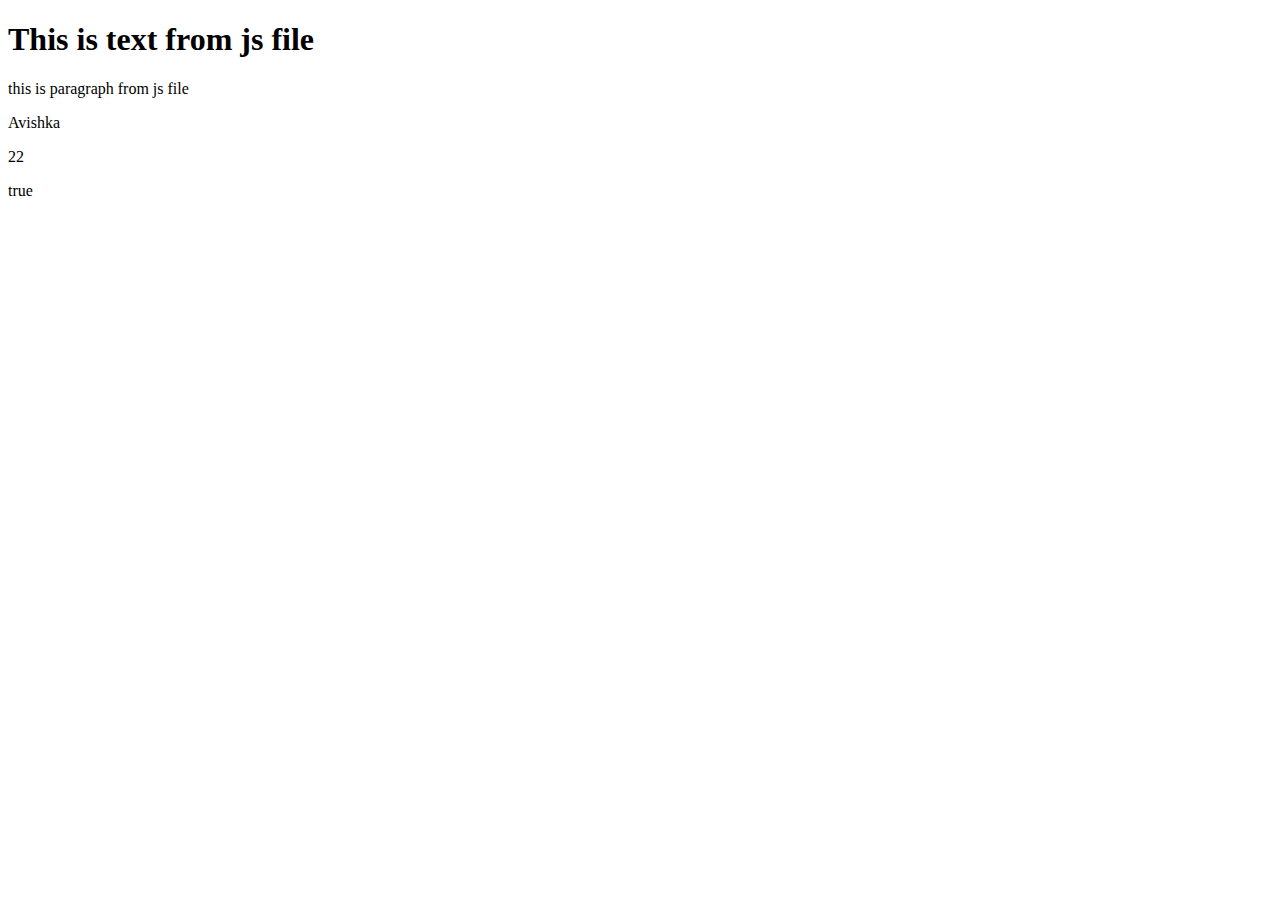
==== index.html @ 3641e0a7 "console.log, comment, variables are learnt" ====
<!DOCTYPE html>
<html lang="en">
  <head>
    <meta charset="UTF-8" />
    <meta name="viewport" content="width=device-width, initial-scale=1.0" />
    <title>JavaScript learning</title>
    <link rel="stylesheet" href="./style.css" />
  </head>
  <body>
    <h1 id="myH1">My JavaScript Learning Journey</h1>
    <p id="myP1">
      Lorem ipsum dolor sit amet consectetur adipisicing elit. Consequuntur
      dignissimos atque pariatur quas. At corrupti suscipit exercitationem
      reprehenderit animi facere officia voluptatem ipsam architecto
      consequuntur, veritatis ipsum aperiam asperiores sint nisi vel cumque,
      tenetur libero laborum. Dolorem, blanditiis exercitationem. Nemo ut
      architecto commodi natus impedit. Voluptatibus eveniet, facilis minus
      magnam animi veritatis doloribus repellendus, quisquam qui dolores error
      repudiandae non natus. Dolore eos mollitia veniam, debitis natus
      necessitatibus? Nobis alias fugit tempora illo harum magnam sit, culpa est
      numquam qui eaque porro mollitia odit maxime quasi. Commodi id dolore iure
      excepturi fugiat officia delectus, distinctio, aut cupiditate nihil
      repudiandae vitae laboriosam veritatis consectetur sint magnam architecto
      numquam eum! Tenetur asperiores est sint repudiandae. Unde ab qui labore
      accusantium porro placeat blanditiis sequi eaque atque nisi architecto eos
      rem esse error dignissimos eligendi voluptates, neque eum consequatur
      ipsum! Consectetur pariatur alias ullam hic rerum voluptatem quas
      repellendus quae labore! In, quae.
    </p>
    <p id="p1"></p>
    <p id="p2"></p>
    <p id="p3"></p>
    <script src="./index.js"></script>
  </body>
</html>
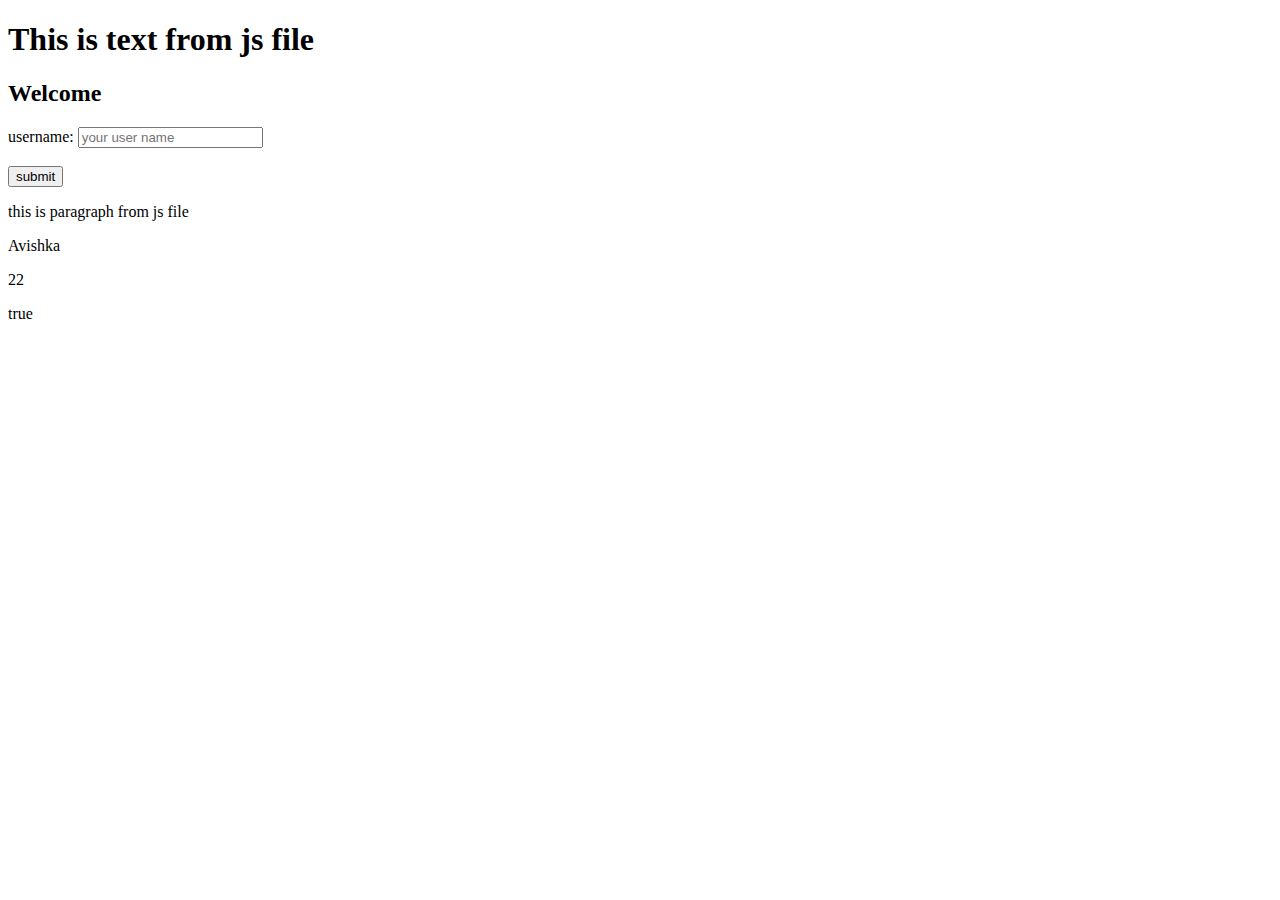
==== commit 070ba43f: "how to accept user input" ====
--- a/index.html
+++ b/index.html
@@ -8,6 +8,10 @@
   </head>
   <body>
     <h1 id="myH1">My JavaScript Learning Journey</h1>
+    <h2>Welcome</h2>
+    <label>username: </label>
+    <input type="text" id="myText" placeholder="your user name" /><br /><br />
+    <button id="mySubmit">submit</button>
     <p id="myP1">
       Lorem ipsum dolor sit amet consectetur adipisicing elit. Consequuntur
       dignissimos atque pariatur quas. At corrupti suscipit exercitationem
